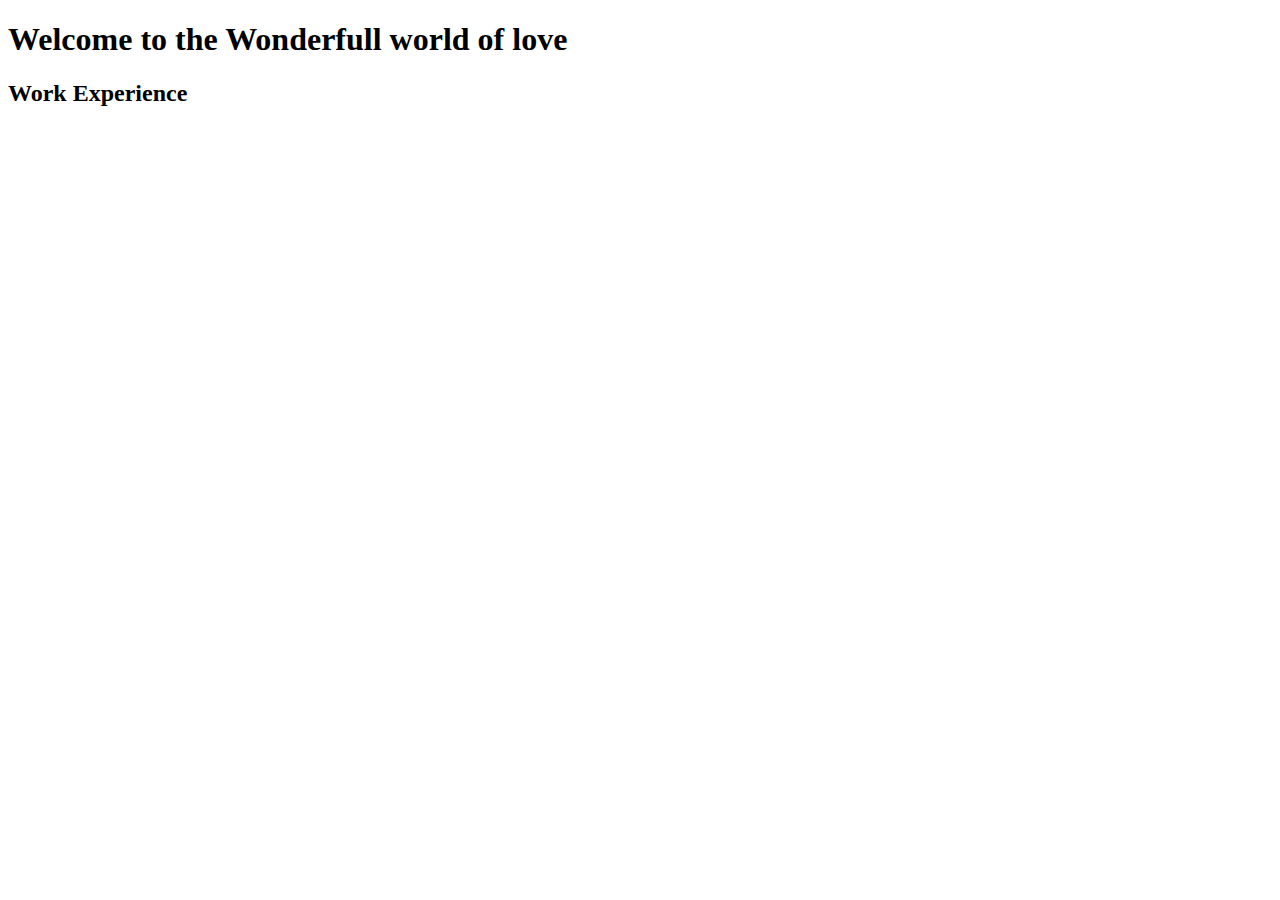
==== index.html @ 09e9a03d "started adding work experiencce" ====
<!doctype html>
<html>
    <head>
        <title>The Porfolio of Ariel Merrill</title>
    </head>
    <body>
        <h1>Welcome to the Wonderfull world of love</h1>
        <h2>Work Experience</h2>
    </body>
</html>
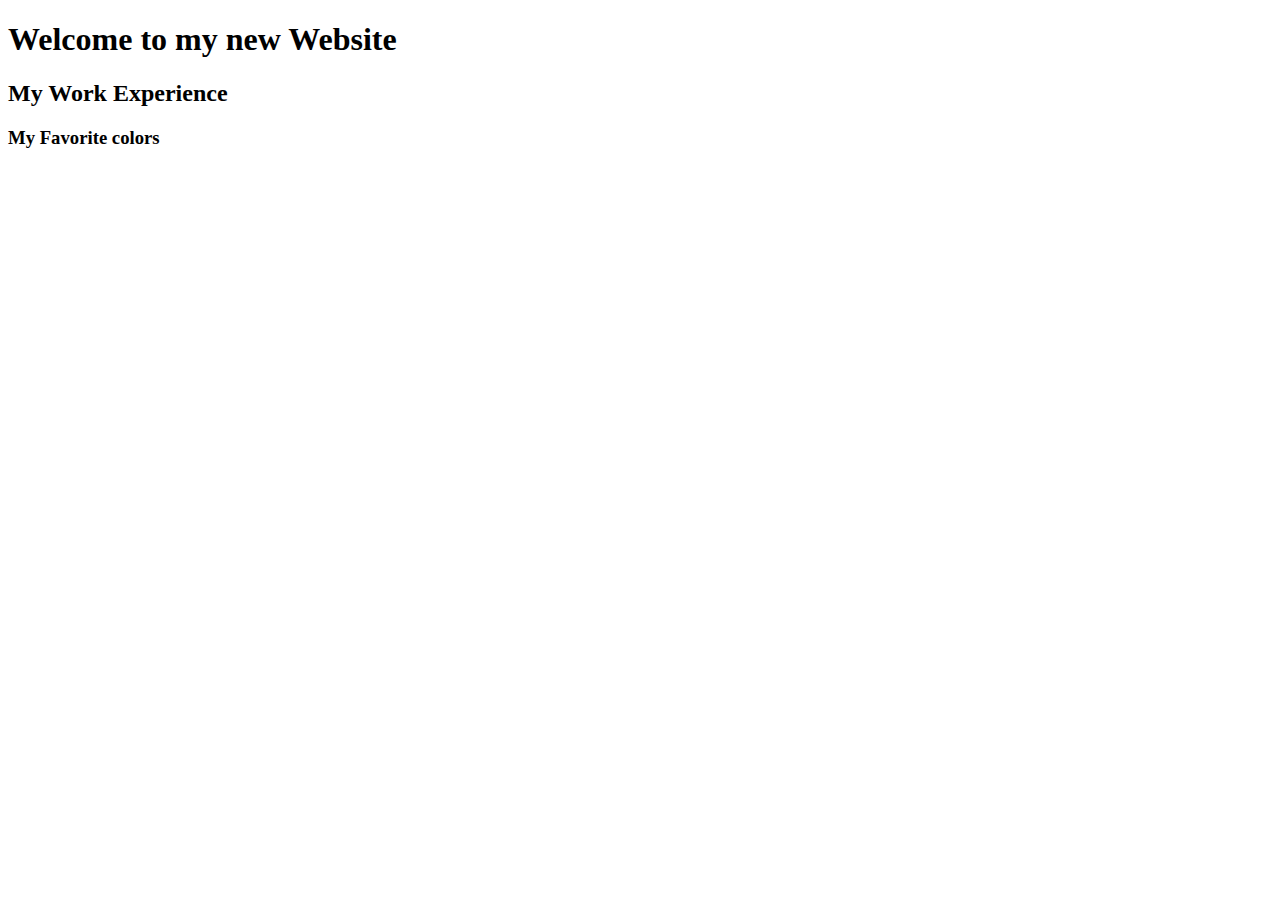
==== commit 5869de05: "added favortie colors change title" ====
--- a/index.html
+++ b/index.html
@@ -4,7 +4,8 @@
         <title>The Porfolio of Ariel Merrill</title>
     </head>
     <body>
-        <h1>Welcome to the Wonderfull world of love</h1>
-        <h2>Work Experience</h2>
+        <h1>Welcome to my new Website</h1>
+        <h2>My Work Experience</h2>
+        <h3>My Favorite colors</h3>
     </body>
 </html>
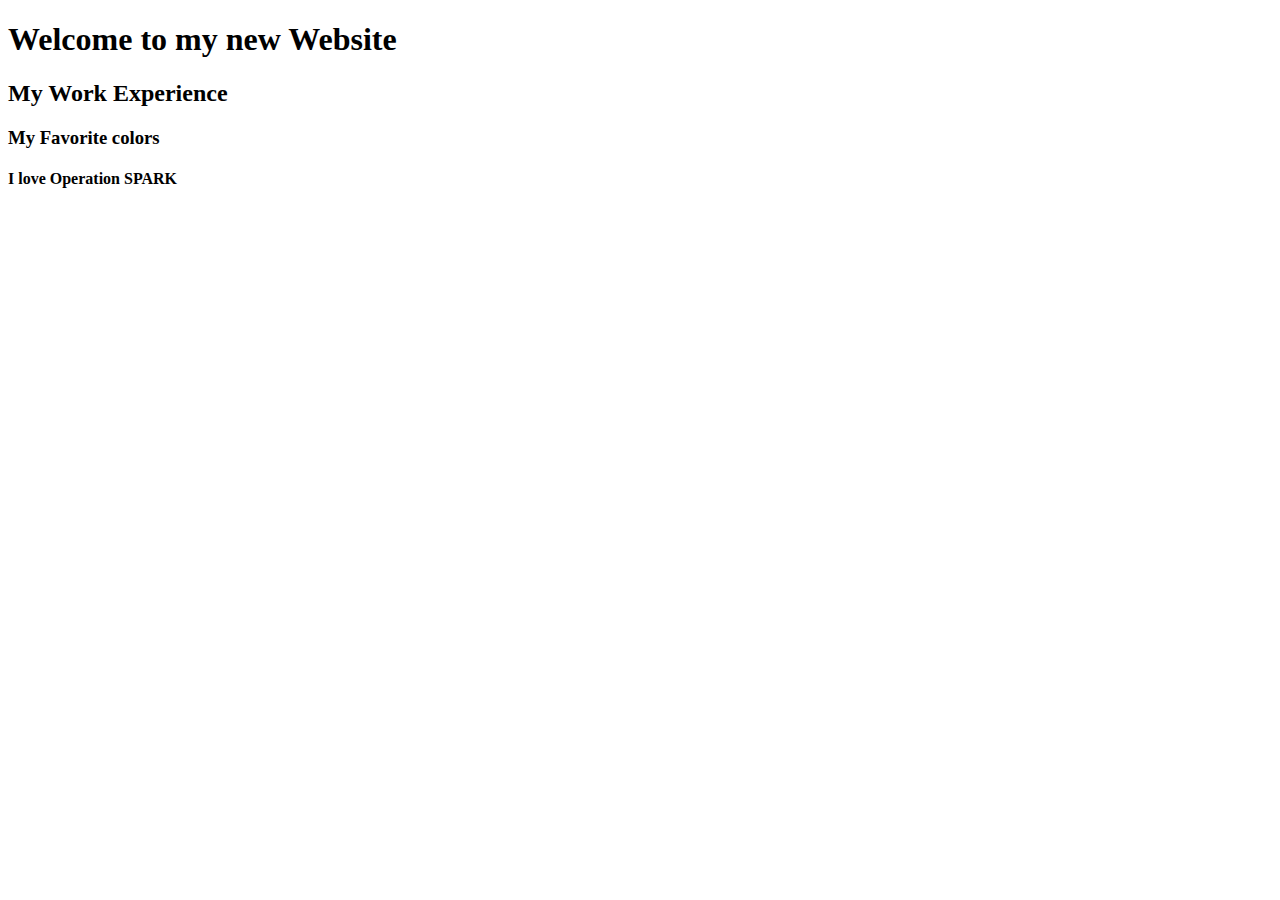
==== commit efca4a7d: "what i love" ====
--- a/index.html
+++ b/index.html
@@ -7,5 +7,6 @@
         <h1>Welcome to my new Website</h1>
         <h2>My Work Experience</h2>
         <h3>My Favorite colors</h3>
+        <h4>I love Operation SPARK</h4>
     </body>
 </html>
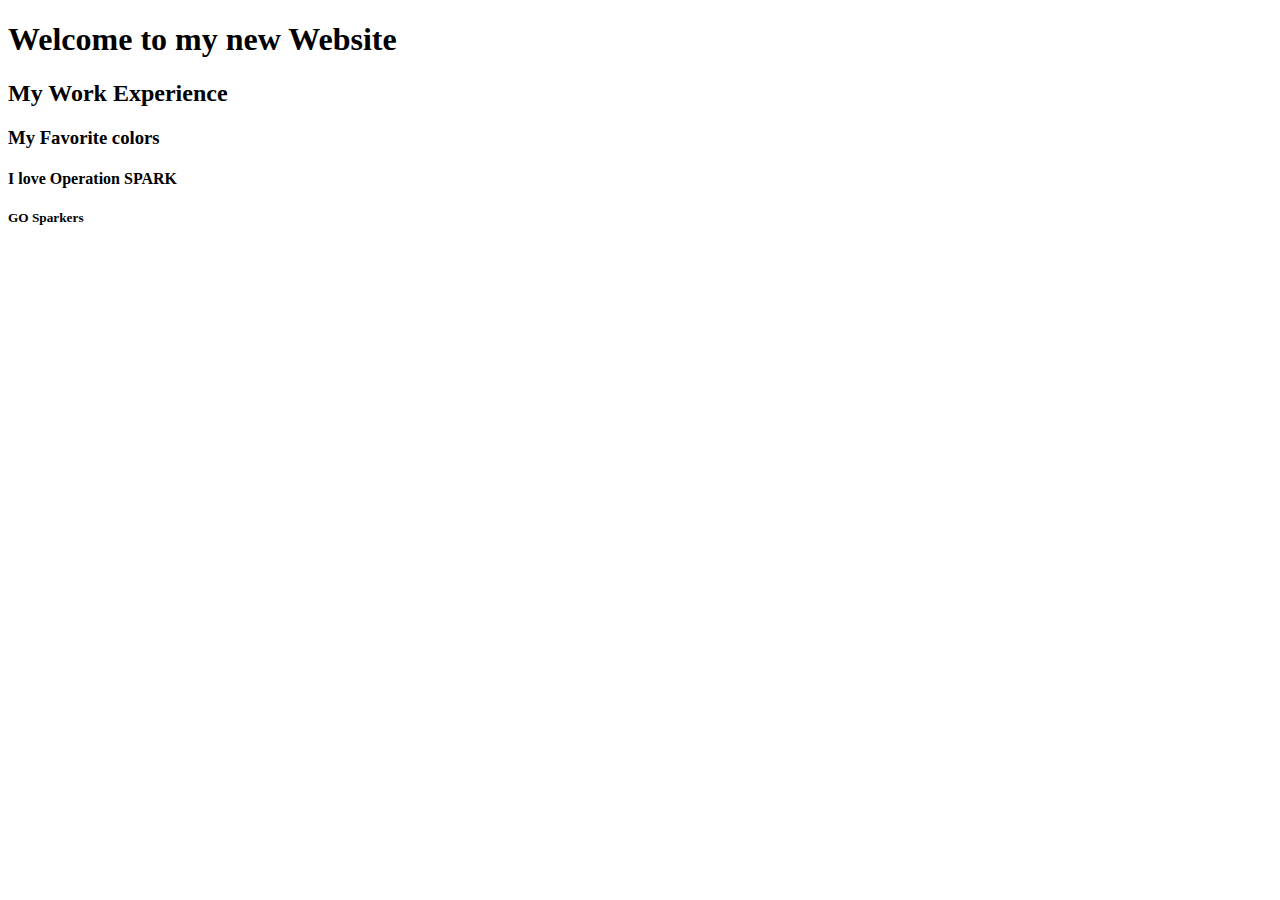
==== commit e5bd8934: "gooo" ====
--- a/index.html
+++ b/index.html
@@ -8,5 +8,6 @@
         <h2>My Work Experience</h2>
         <h3>My Favorite colors</h3>
         <h4>I love Operation SPARK</h4>
+        <h5>GO Sparkers</h5>
     </body>
 </html>
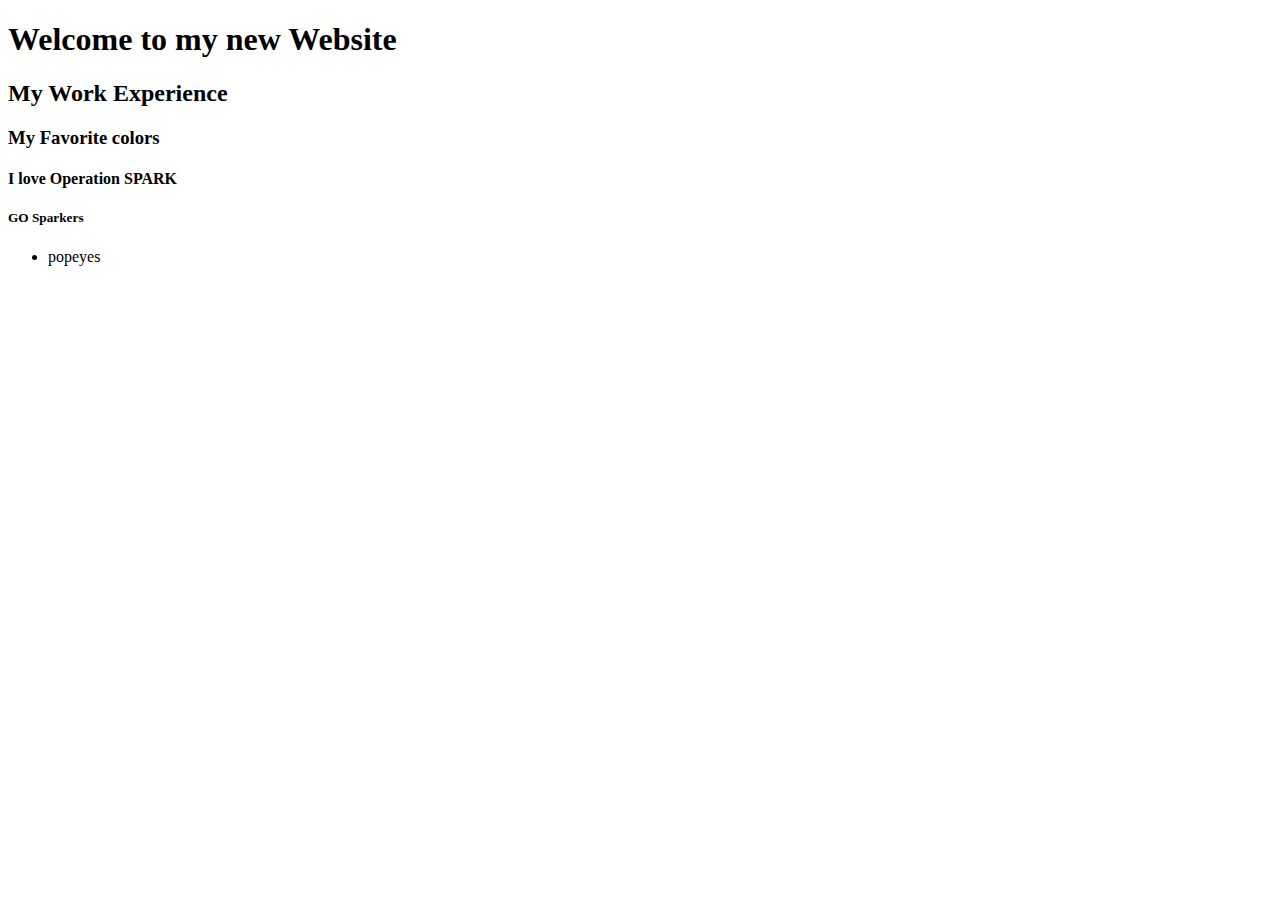
==== commit 0534d40f: "Update index.html" ====
--- a/index.html
+++ b/index.html
@@ -9,5 +9,8 @@
         <h3>My Favorite colors</h3>
         <h4>I love Operation SPARK</h4>
         <h5>GO Sparkers</h5>
+        <ul>
+            <li>popeyes</li>
+        </ul>
     </body>
 </html>
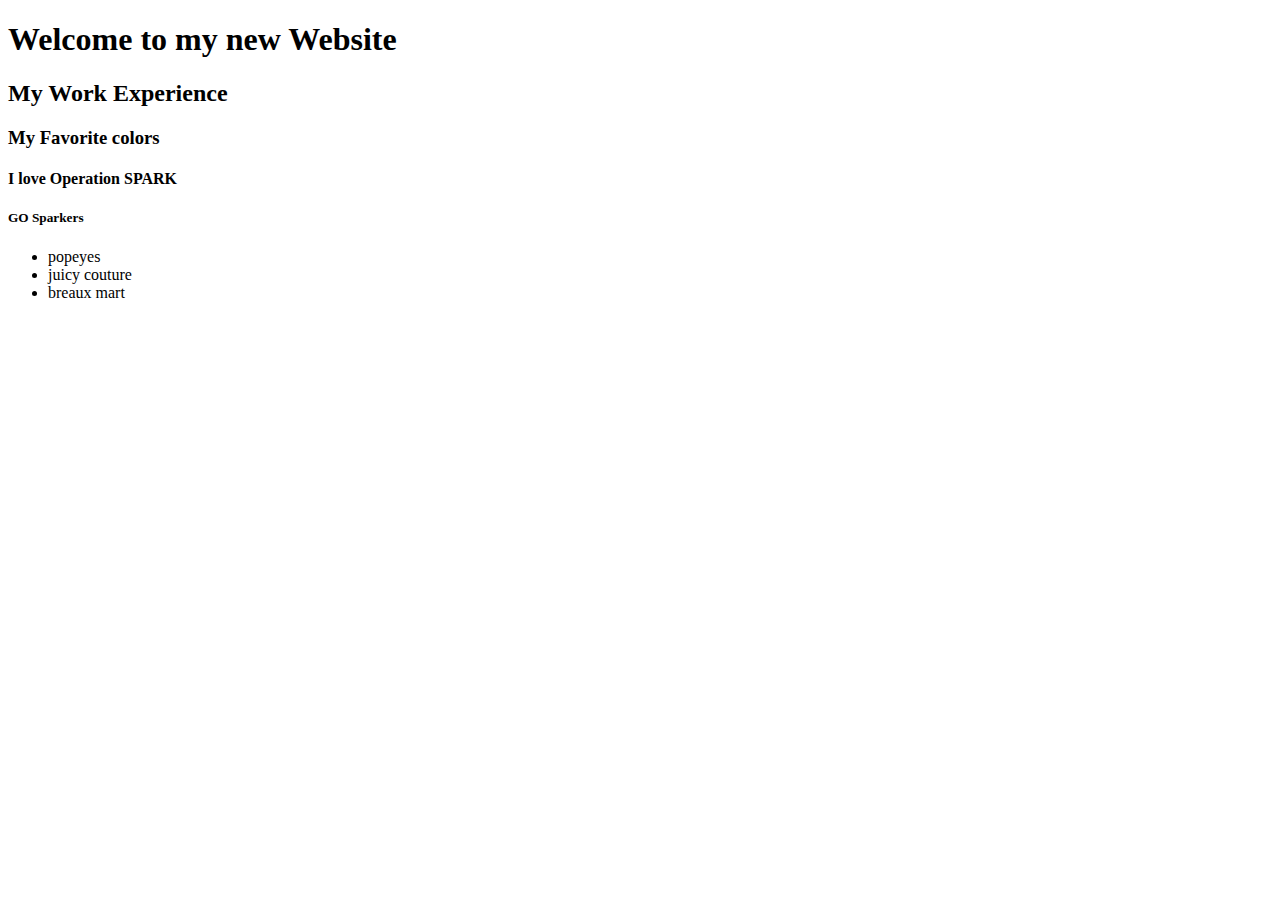
==== commit 676fee67: "Update index.html" ====
--- a/index.html
+++ b/index.html
@@ -11,6 +11,8 @@
         <h5>GO Sparkers</h5>
         <ul>
             <li>popeyes</li>
+            <li>juicy couture</li>
+            <li>breaux mart</li>
         </ul>
     </body>
 </html>
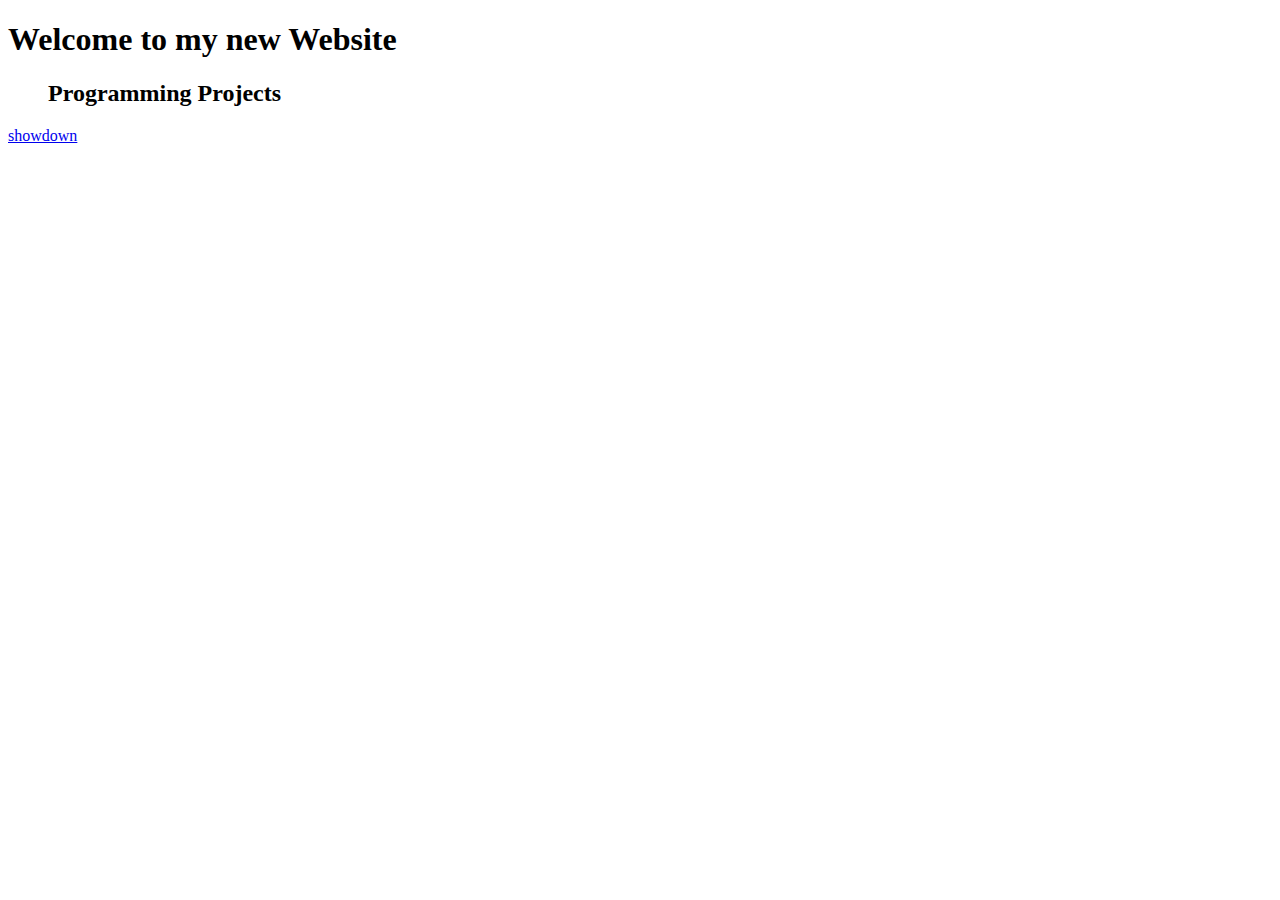
==== commit 9654f9f9: "update" ====
--- a/index.html
+++ b/index.html
@@ -5,14 +5,9 @@
     </head>
     <body>
         <h1>Welcome to my new Website</h1>
-        <h2>My Work Experience</h2>
-        <h3>My Favorite colors</h3>
-        <h4>I love Operation SPARK</h4>
-        <h5>GO Sparkers</h5>
         <ul>
-            <li>popeyes</li>
-            <li>juicy couture</li>
-            <li>breaux mart</li>
+           <h2>Programming Projects</h2>
         </ul>
+        <li><a href= "http://arielmerrill.github.io//showdown.html">showdown</a></li>
     </body>
 </html>
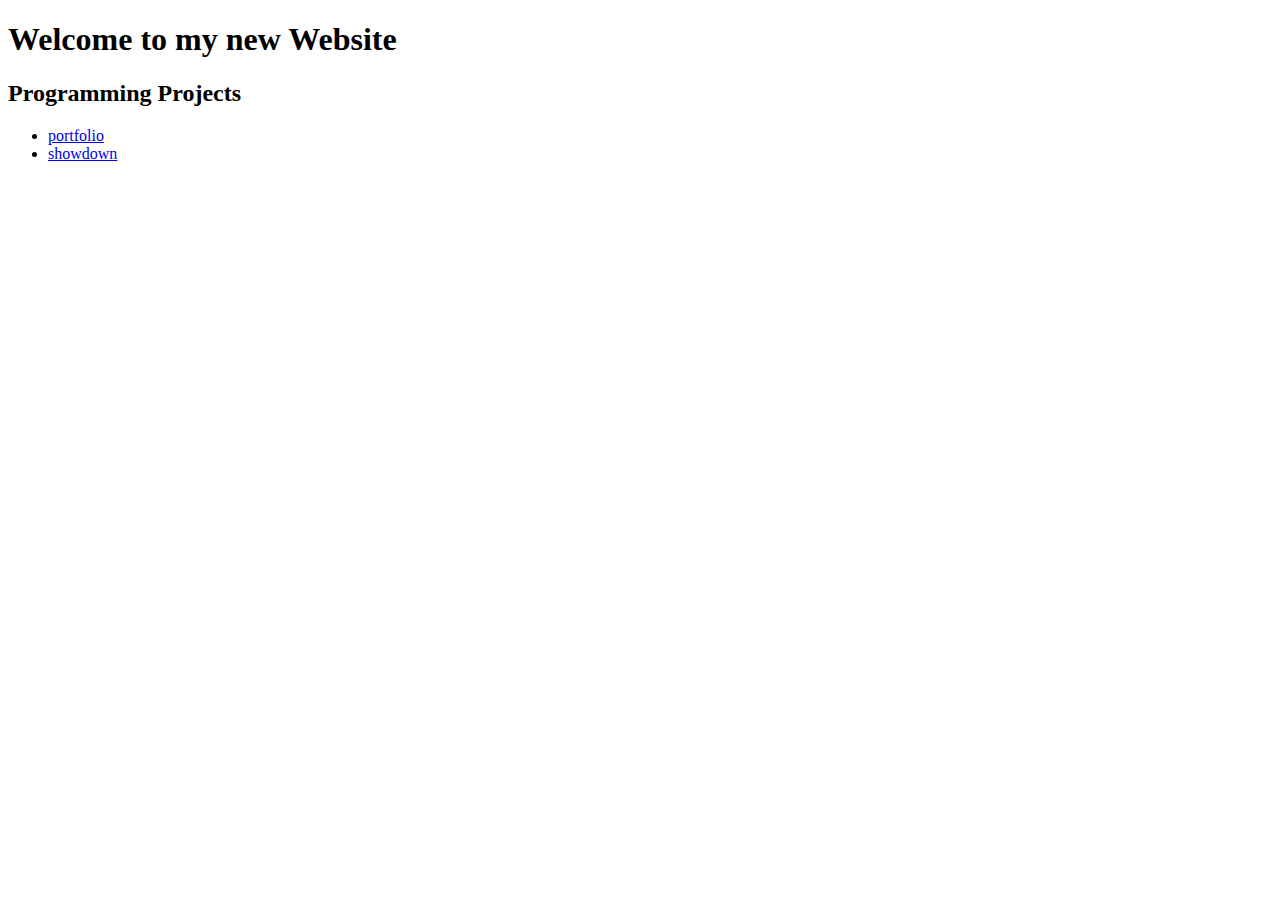
==== commit d29d60d0: "new files" ====
--- a/index.html
+++ b/index.html
@@ -5,9 +5,12 @@
     </head>
     <body>
         <h1>Welcome to my new Website</h1>
+        
+        <h2>Programming Projects</h2>
         <ul>
-           <h2>Programming Projects</h2>
+            <li><a href="portfolio.html">portfolio</a></li>
+            <li><a href= "http://arielmerrill.github.io//showdown.html">showdown</a></li>   
         </ul>
-        <li><a href= "http://arielmerrill.github.io//showdown.html">showdown</a></li>
+        
     </body>
 </html>
